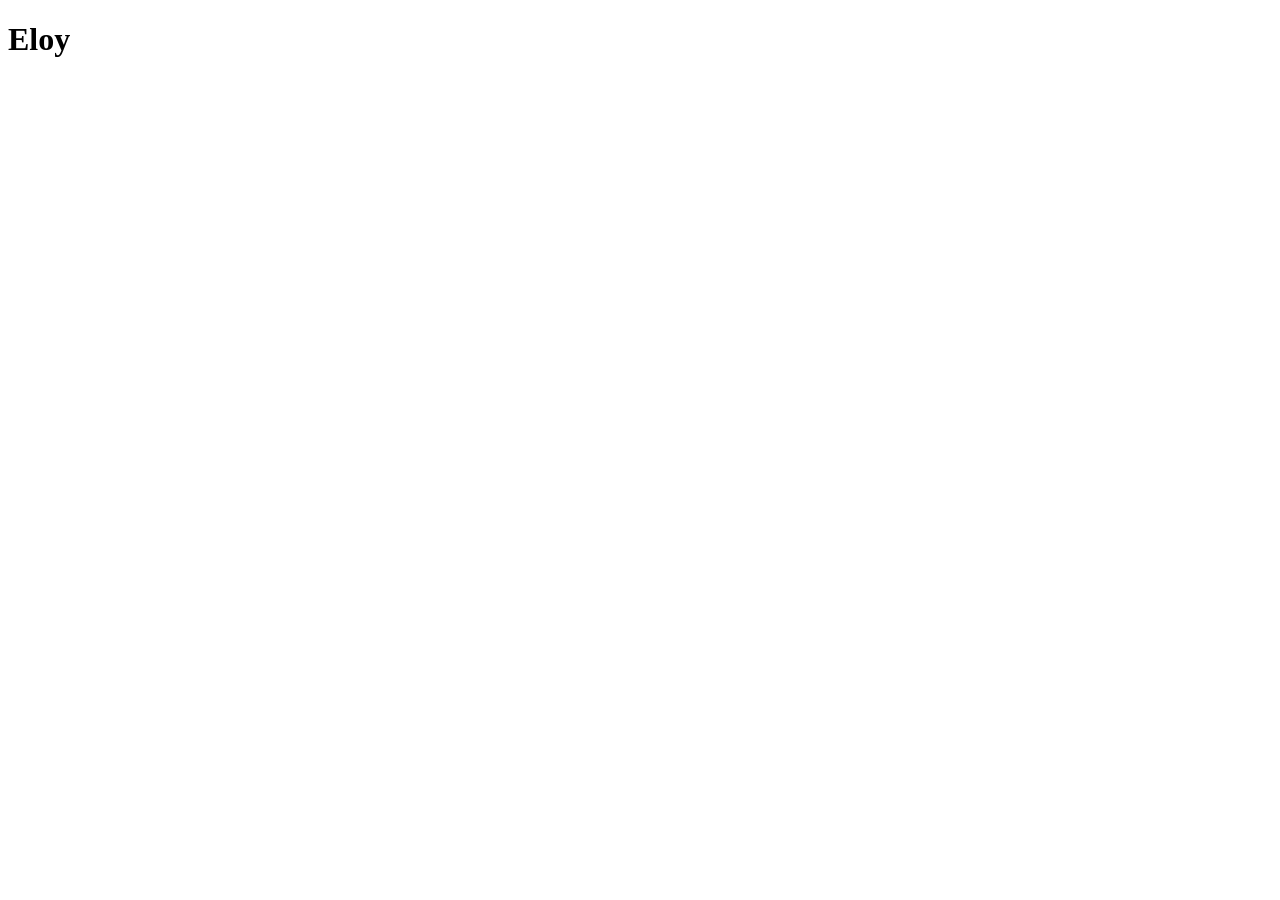
==== index.html @ b419672b "mi primer commit" ====
<!DOCTYPE html>
<html lang="en">
<head>
    <meta charset="UTF-8">
    <meta name="viewport" content="width=device-width, initial-scale=1.0">
    <title>Document</title>
    <link rel="stylesheet" href="css.css">
</head>
<body>
<h1 class="rotate-scale-up">Eloy</h1>    
</body>
</html>
---- css.css ----
.rotate-scale-up {
	-webkit-animation: rotate-scale-up 0.65s linear both;
	        animation: rotate-scale-up 0.65s linear both;
}

/* ----------------------------------------------
 * Generated by Animista on 2025-9-16 14:38:21
 * Licensed under FreeBSD License.
 * See http://animista.net/license for more info. 
 * w: http://animista.net, t: @cssanimista
 * ---------------------------------------------- */

/**
 * ----------------------------------------
 * animation rotate-scale-up
 * ----------------------------------------
 */
@-webkit-keyframes rotate-scale-up {
  0% {
    -webkit-transform: scale(1) rotateZ(0);
            transform: scale(1) rotateZ(0);
  }
  50% {
    -webkit-transform: scale(2) rotateZ(180deg);
            transform: scale(2) rotateZ(180deg);
  }
  100% {
    -webkit-transform: scale(1) rotateZ(360deg);
            transform: scale(1) rotateZ(360deg);
  }
}
@keyframes rotate-scale-up {
  0% {
    -webkit-transform: scale(1) rotateZ(0);
            transform: scale(1) rotateZ(0);
  }
  50% {
    -webkit-transform: scale(2) rotateZ(180deg);
            transform: scale(2) rotateZ(180deg);
  }
  100% {
    -webkit-transform: scale(1) rotateZ(360deg);
            transform: scale(1) rotateZ(360deg);
  }
}
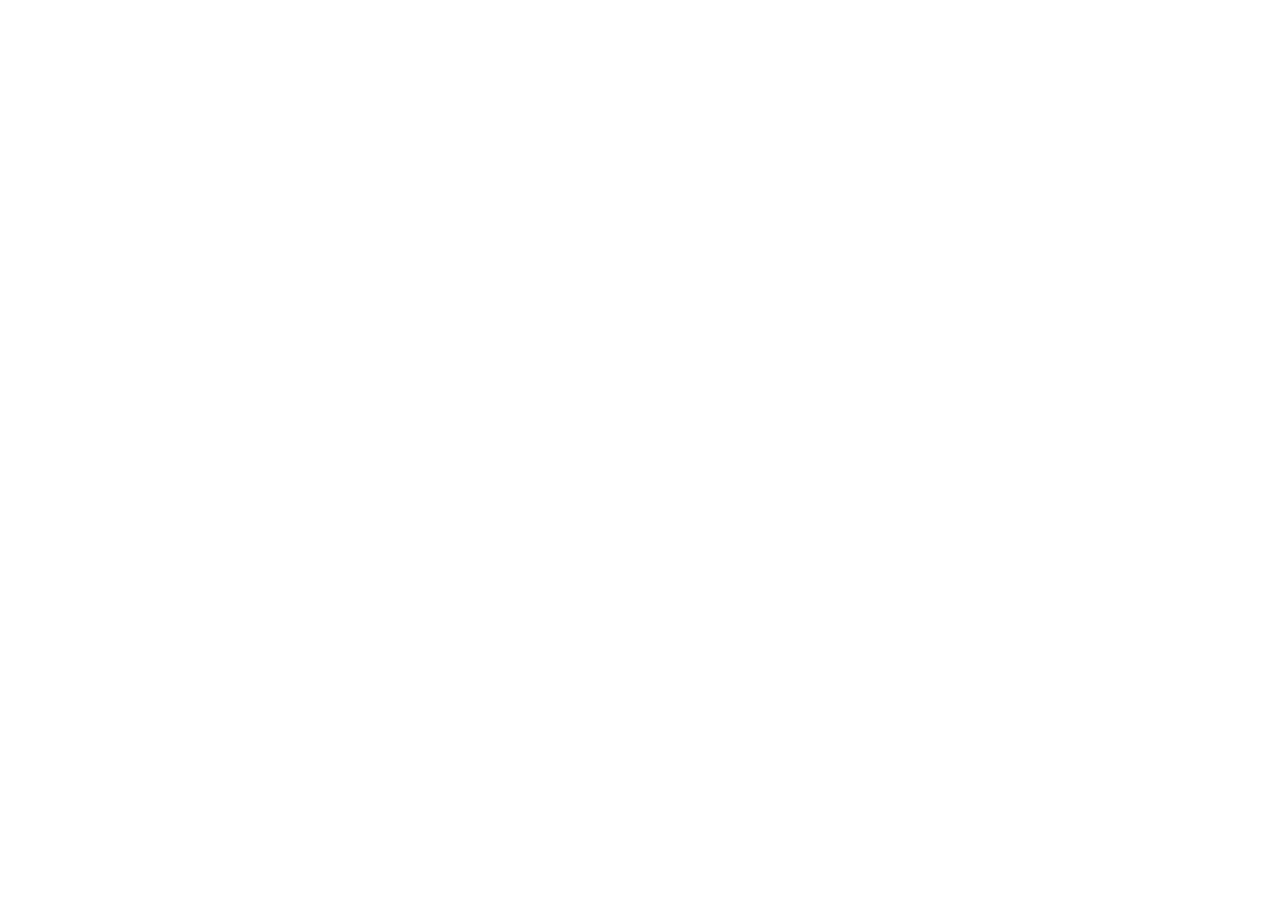
==== commit ee17460d: "2 css" ====
--- a/index.html
+++ b/index.html
@@ -4,9 +4,8 @@
     <meta charset="UTF-8">
     <meta name="viewport" content="width=device-width, initial-scale=1.0">
     <title>Document</title>
-    <link rel="stylesheet" href="css.css">
+    <link rel="stylesheet" href="color.html">
 </head>
-<body>
-<h1 class="rotate-scale-up">Eloy</h1>    
+<body> 
 </body>
 </html>
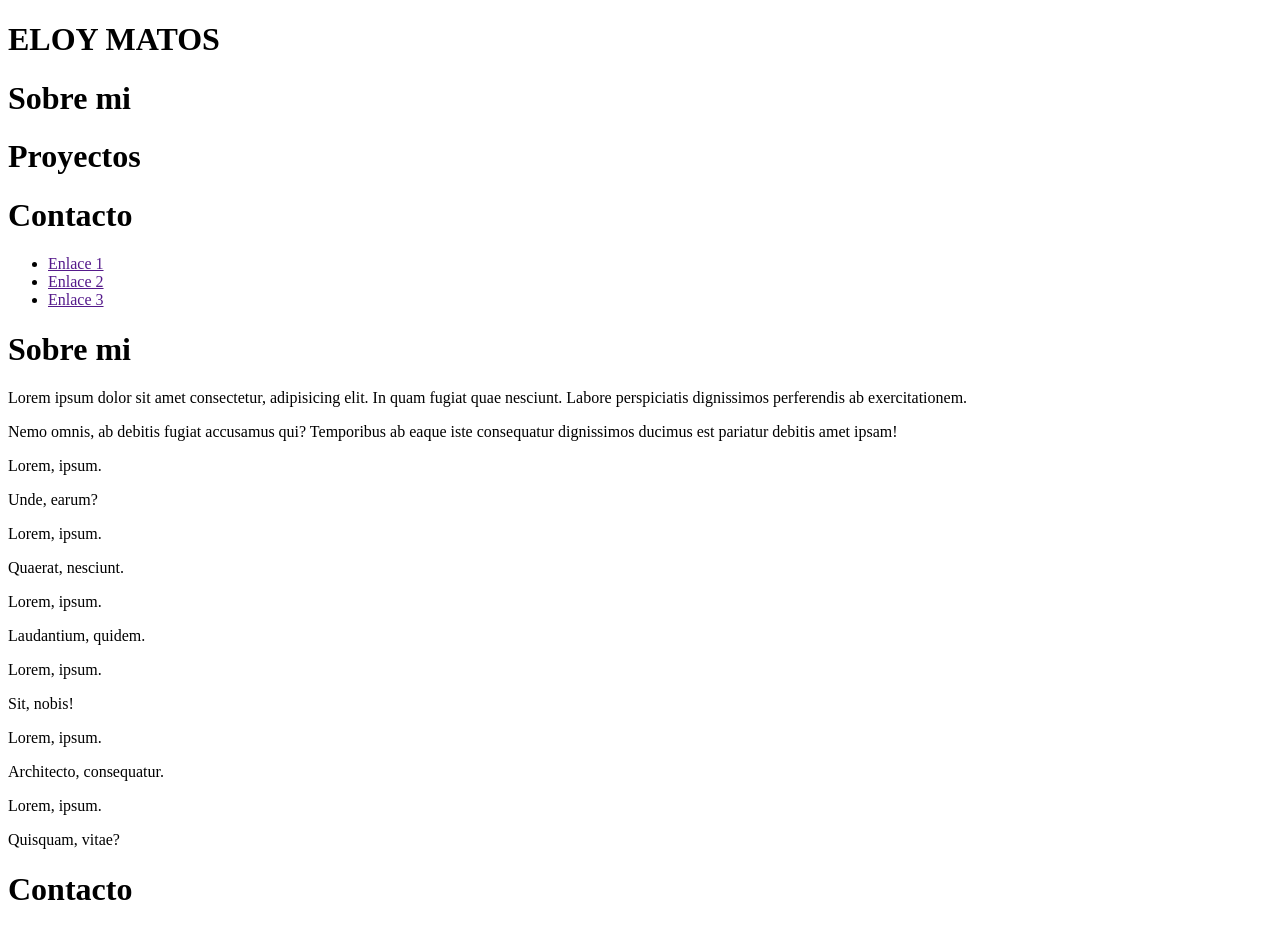
==== commit 21e8d551: "css" ====
--- a/index.html
+++ b/index.html
@@ -7,5 +7,56 @@
     <link rel="stylesheet" href="color.html">
 </head>
 <body> 
+    <h1>ELOY MATOS</h1>
+    <h1>Sobre mi</h1>
+    <h1>Proyectos</h1>
+    <h1>Contacto</h1>
+
+    <div>
+        <ul>
+            <li><a href="">Enlace 1</a></li>
+            <li><a href="">Enlace 2</a></li>
+            <li><a href="">Enlace 3</a></li>
+        </ul>
+    </div>
+
+    <section id="sobremi"></section>
+    <h1>Sobre mi</h1>
+    <p>Lorem ipsum dolor sit amet consectetur, adipisicing elit. In quam fugiat quae nesciunt. Labore perspiciatis dignissimos perferendis ab exercitationem.</p>
+    <p>Nemo omnis, ab debitis fugiat accusamus qui? Temporibus ab eaque iste consequatur dignissimos ducimus est pariatur debitis amet ipsam!</p>
+
+    <section>
+        <article>
+            <p>Lorem, ipsum.</p>
+            <p>Unde, earum?</p>
+        </article>
+        <article>
+            <p>Lorem, ipsum.</p>
+            <p>Quaerat, nesciunt.</p>
+        </article>
+        <article>
+            <p>Lorem, ipsum.</p>
+            <p>Laudantium, quidem.</p>
+        </article>
+    </section>
+    <section>
+        <article>
+            <p>Lorem, ipsum.</p>
+            <p>Sit, nobis!</p>
+        </article>
+        <article>
+            <p>Lorem, ipsum.</p>
+            <p>Architecto, consequatur.</p>
+        </article>
+        <article>
+            <p>Lorem, ipsum.</p>
+            <p>Quisquam, vitae?</p>
+        </article>
+    </section>
+
+    <footer>
+        <h1>Contacto</h1>
+    </footer>
+
 </body>
 </html>
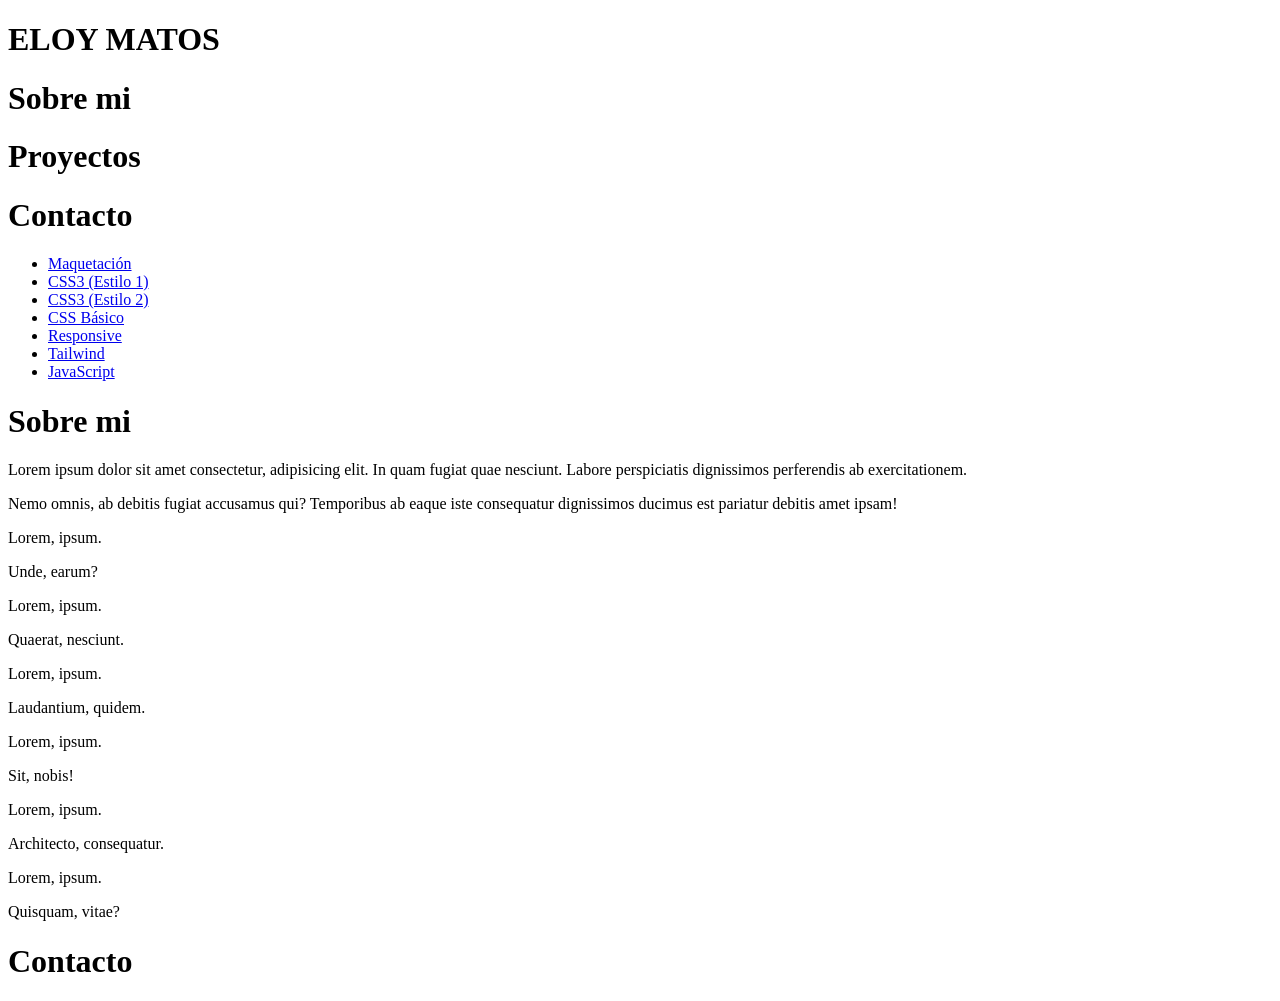
==== commit e3d5f7c1: "Agrego CSS-basic, CSS3-style1 y modifico index.html" ====
--- a/index.html
+++ b/index.html
@@ -5,8 +5,34 @@
     <meta name="viewport" content="width=device-width, initial-scale=1.0">
     <title>Document</title>
     <link rel="stylesheet" href="color.html">
+    <style>
+        .nav-proyecto {
+            background: #444;
+            padding: 15px;
+        }
+        .nav-proyecto h3 {
+            color: white;
+            margin: 0 0 10px 0;
+        }
+        .nav-proyecto ul {
+            list-style: none;
+            padding: 0;
+        }
+        .nav-proyecto li {
+            display: inline;
+            margin-right: 10px;
+        }
+        .nav-proyecto a {
+            color: white;
+        }
+        .nav-proyecto .activo {
+            color: lime;
+        }
+    </style>
 </head>
-<body> 
+<body>
+    
+    <!-- Tu código original sin cambios -->
     <h1>ELOY MATOS</h1>
     <h1>Sobre mi</h1>
     <h1>Proyectos</h1>
@@ -14,9 +40,13 @@
 
     <div>
         <ul>
-            <li><a href="">Enlace 1</a></li>
-            <li><a href="">Enlace 2</a></li>
-            <li><a href="">Enlace 3</a></li>
+            <li><a href="index.html" class="activo"> Maquetación</a></li>
+            <li><a href="CSS3-style1.html"> CSS3 (Estilo 1)</a></li>
+            <li><a href="CSS3-style2.html"> CSS3 (Estilo 2)</a></li>
+            <li><a href="CSS-basic.html"> CSS Básico</a></li>
+            <li><a href="responsive.html"> Responsive</a></li>
+            <li><a href="tailwind.html"> Tailwind</a></li>
+            <li><a href="javascript.html"> JavaScript</a></li>
         </ul>
     </div>
 
